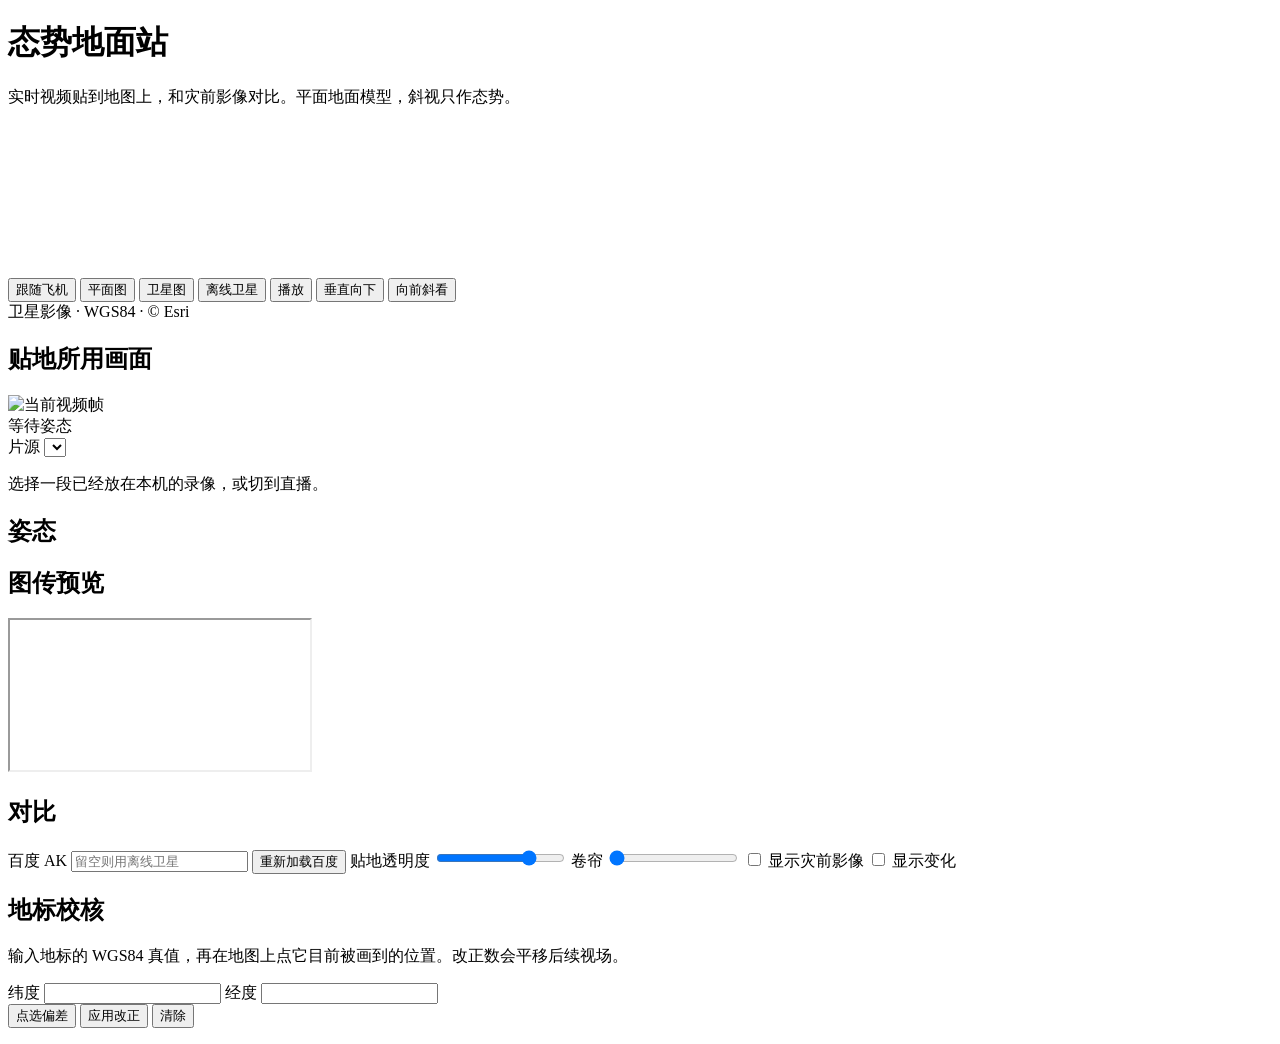
==== web/index.html @ a2d8c83e "建立态势地面站的首个可迭代存档，便于推到 GitHub 继续开发。 排除百度密钥和超过平台限制的原始录像，保留可播放片源与贴地程序。  Co-authored-by: Cursor <cursorag" ====
<!DOCTYPE html>
<html lang="zh-CN">
<head>
  <meta charset="utf-8" />
  <meta name="viewport" content="width=device-width, initial-scale=1" />
  <title>态势地面站</title>
  <link rel="stylesheet" href="/style.css" />
</head>
<body>
  <header>
    <div>
      <h1>态势地面站</h1>
      <p>实时视频贴到地图上，和灾前影像对比。平面地面模型，斜视只作态势。</p>
    </div>
    <div class="pills" id="pills"></div>
  </header>
  <main>
    <section class="map-wrap">
      <canvas id="map"></canvas>
      <div id="bmap" hidden></div>
      <div class="map-tools">
        <button type="button" id="follow" class="on">跟随飞机</button>
        <button type="button" id="styleStreet" class="on" title="百度街道平面图，需要联网">平面图</button>
        <button type="button" id="styleSat" title="百度卫星图，需要联网">卫星图</button>
        <button type="button" id="styleOffline" title="用已经下载到本机的卫星瓦片，断网也能看">离线卫星</button>
        <button type="button" id="play" class="on" title="样例录像继续播">播放</button>
        <button type="button" id="holdNadir" title="停在这段录像里云台最朝下的一帧">垂直向下</button>
        <button type="button" id="holdOblique" title="停在这段录像里云台最朝前的一帧">向前斜看</button>
      </div>
      <div class="legend" id="legend">卫星影像 · WGS84 · © Esri</div>
    </section>
    <aside>
      <section>
        <h2>贴地所用画面</h2>
        <div class="preview">
          <img id="frame" alt="当前视频帧" />
          <div class="hud" id="hud">等待姿态</div>
        </div>
        <label class="source">片源
          <select id="sourcePick"></select>
        </label>
        <p class="hint" id="sourceHint">选择一段已经放在本机的录像，或切到直播。</p>
      </section>
      <section>
        <h2>姿态</h2>
        <dl id="telem"></dl>
      </section>
      <section>
        <h2>图传预览</h2>
        <iframe id="webrtc" title="MediaMTX WebRTC"></iframe>
        <p class="hint" id="webrtcHint"></p>
      </section>
      <section>
        <h2>对比</h2>
        <label>百度 AK <input id="ak" placeholder="留空则用离线卫星" /></label>
        <button type="button" id="useAk">重新加载百度</button>
        <label>贴地透明度 <input id="opacity" type="range" min="0" max="100" value="75" /></label>
        <label>卷帘 <input id="swipe" type="range" min="0" max="100" value="0" /></label>
        <label class="check"><input id="showPre" type="checkbox" /> 显示灾前影像</label>
        <label class="check"><input id="diff" type="checkbox" /> 显示变化</label>
        <p class="hint" id="diffText"></p>
      </section>
      <section>
        <h2>地标校核</h2>
        <p class="hint">输入地标的 WGS84 真值，再在地图上点它目前被画到的位置。改正数会平移后续视场。</p>
        <label>纬度 <input id="trueLat" type="number" step="0.000001" /></label>
        <label>经度 <input id="trueLon" type="number" step="0.000001" /></label>
        <div class="row">
          <button type="button" id="pick">点选偏差</button>
          <button type="button" id="applyBias">应用改正</button>
          <button type="button" id="resetBias">清除</button>
        </div>
        <p class="hint" id="biasText"></p>
      </section>
    </aside>
  </main>
  <script src="/app.js"></script>
</body>
</html>
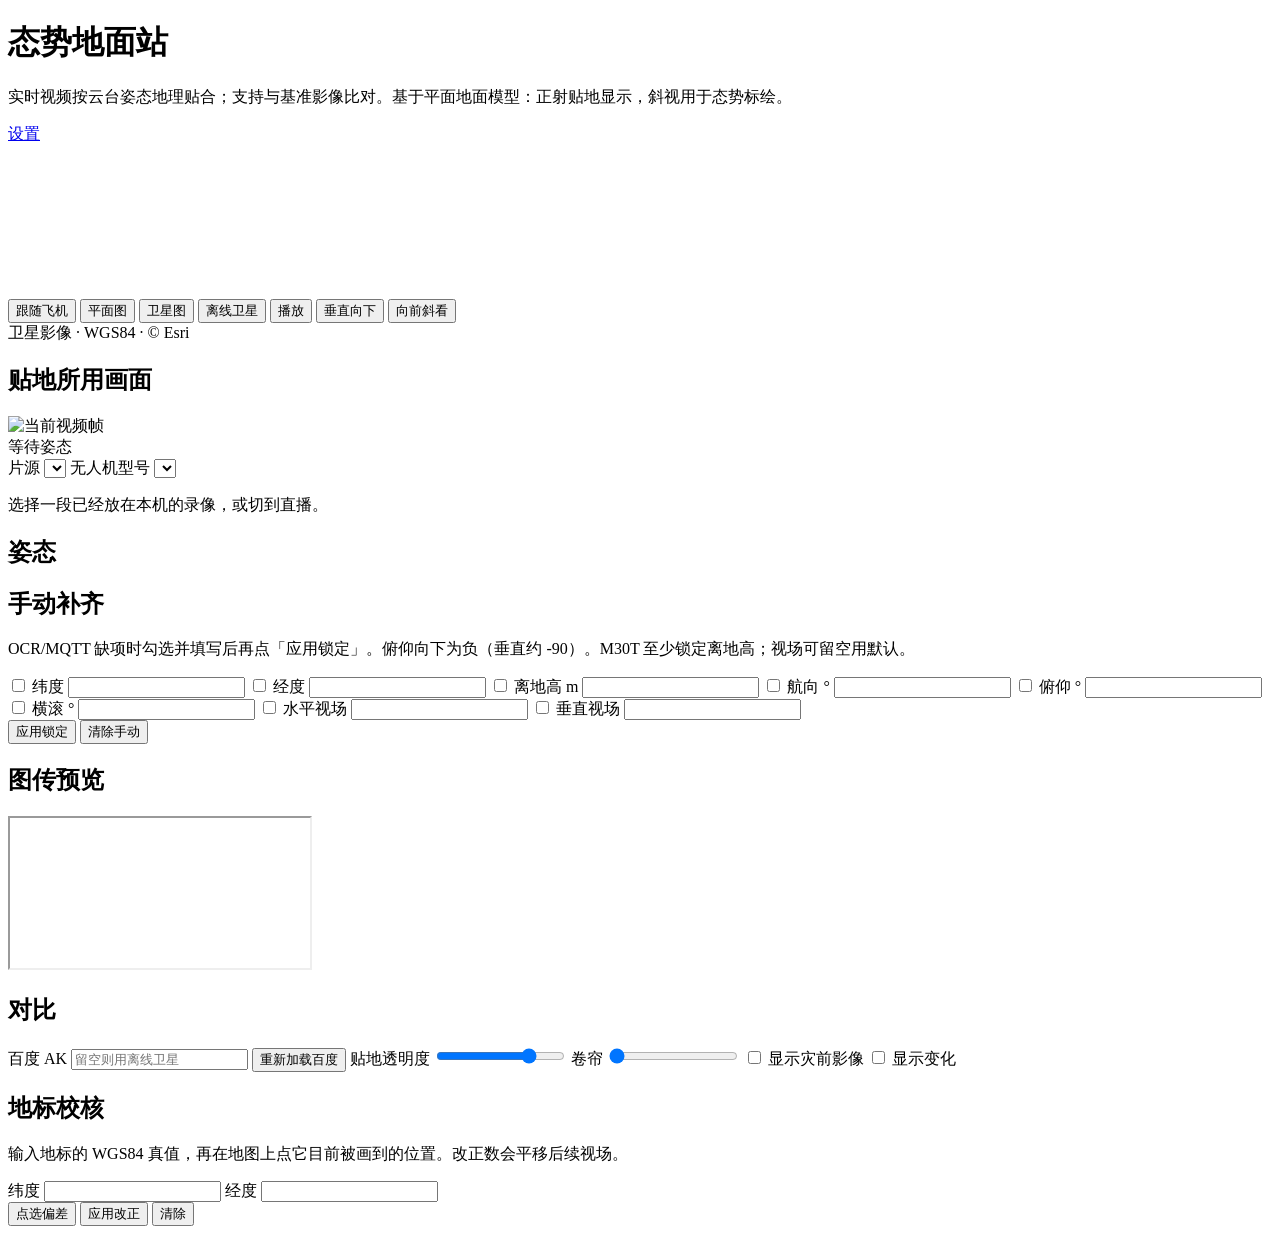
==== commit 1e8c000f: "新增机型 OCR、设置页与直播取流稳定性，完善态势地面站联调能力。 支持 HZ 地面站/M30T HUD 识别与手动姿态合并；OCR 改后台执行并自动重连 RTSP，避免网页画面卡住。  Co-aut" ====
--- a/web/index.html
+++ b/web/index.html
@@ -10,9 +10,12 @@
   <header>
     <div>
       <h1>态势地面站</h1>
-      <p>实时视频贴到地图上，和灾前影像对比。平面地面模型，斜视只作态势。</p>
+      <p>实时视频按云台姿态地理贴合；支持与基准影像比对。基于平面地面模型：正射贴地显示，斜视用于态势标绘。</p>
     </div>
-    <div class="pills" id="pills"></div>
+    <div class="header-right">
+      <div class="pills" id="pills"></div>
+      <a class="nav-link" href="/settings.html">设置</a>
+    </div>
   </header>
   <main>
     <section class="map-wrap">
@@ -39,11 +42,34 @@
         <label class="source">片源
           <select id="sourcePick"></select>
         </label>
+        <label class="source">无人机型号
+          <select id="aircraftPick"></select>
+        </label>
         <p class="hint" id="sourceHint">选择一段已经放在本机的录像，或切到直播。</p>
+        <p class="hint" id="aircraftHint"></p>
       </section>
       <section>
         <h2>姿态</h2>
         <dl id="telem"></dl>
+        <p class="hint warn" id="missingHint" hidden></p>
+      </section>
+      <section>
+        <h2>手动补齐</h2>
+        <p class="hint">OCR/MQTT 缺项时勾选并填写后再点「应用锁定」。俯仰向下为负（垂直约 -90）。M30T 至少锁定离地高；视场可留空用默认。</p>
+        <div class="override-grid" id="overrideGrid">
+          <label class="check field"><input type="checkbox" data-lock="lat" /> 纬度 <input type="number" step="0.000001" data-field="lat" /></label>
+          <label class="check field"><input type="checkbox" data-lock="lon" /> 经度 <input type="number" step="0.000001" data-field="lon" /></label>
+          <label class="check field"><input type="checkbox" data-lock="height_agl" /> 离地高 m <input type="number" step="0.1" data-field="height_agl" /></label>
+          <label class="check field"><input type="checkbox" data-lock="yaw" /> 航向 ° <input type="number" step="0.1" data-field="yaw" /></label>
+          <label class="check field"><input type="checkbox" data-lock="pitch" /> 俯仰 ° <input type="number" step="0.1" data-field="pitch" /></label>
+          <label class="check field"><input type="checkbox" data-lock="roll" /> 横滚 ° <input type="number" step="0.1" data-field="roll" /></label>
+          <label class="check field"><input type="checkbox" data-lock="hfov" /> 水平视场 <input type="number" step="0.1" data-field="hfov" /></label>
+          <label class="check field"><input type="checkbox" data-lock="vfov" /> 垂直视场 <input type="number" step="0.1" data-field="vfov" /></label>
+        </div>
+        <div class="row">
+          <button type="button" id="applyOverride">应用锁定</button>
+          <button type="button" id="clearOverride">清除手动</button>
+        </div>
       </section>
       <section>
         <h2>图传预览</h2>
